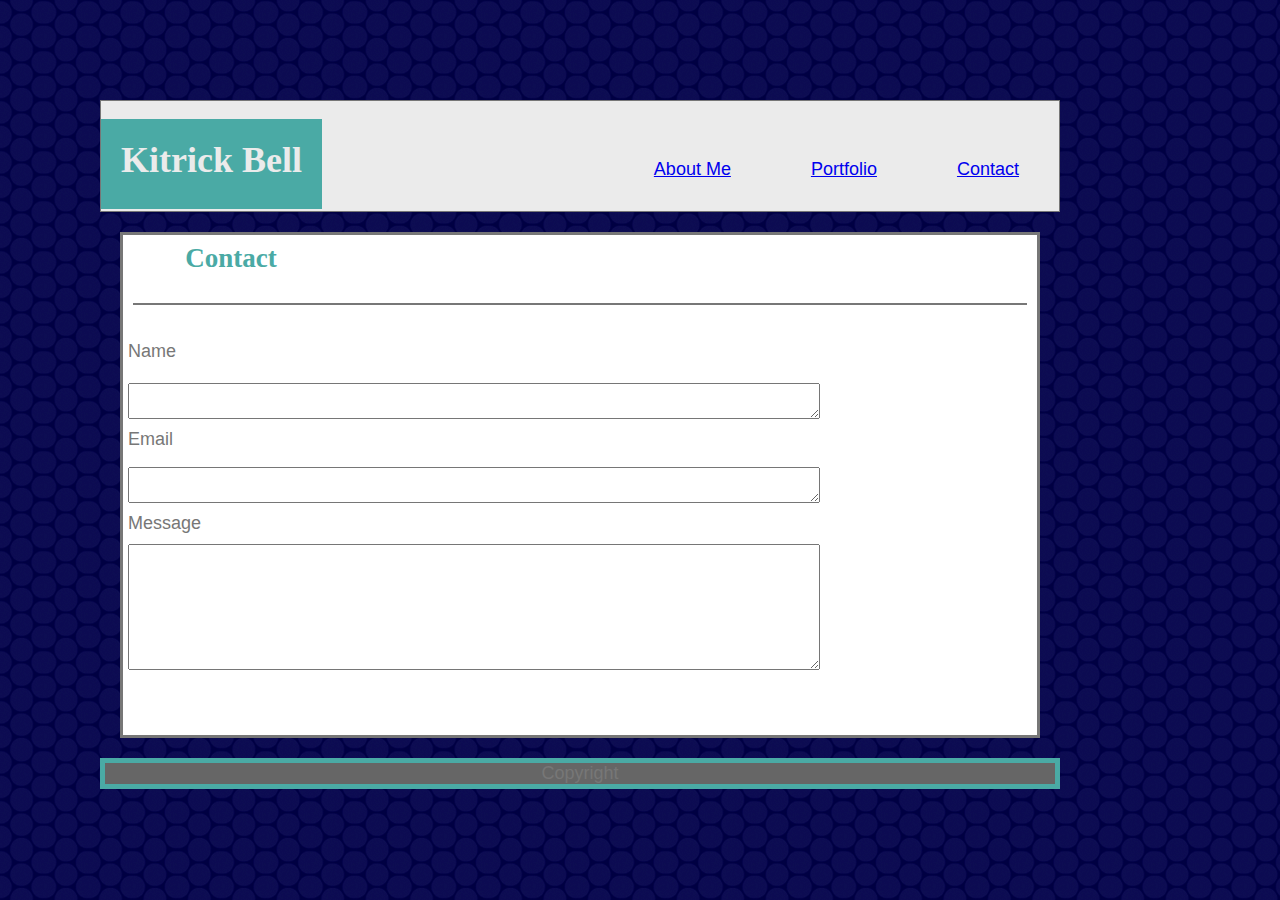
==== contact.html @ 729de022 "Added text area boxes to the contact html and floated the boxes and the labels to the left. Added di" ====
<!DOCTYPE html>
<html lang="en">
<head>
        <meta charset="UTF-8">
        <meta name="viewport" content="width=device-width, initial-scale=1.0">
        <meta http-equiv="X-UA-Compatible" content="ie=edge">
    
    <title>Portfolio</title>
   
    <link rel="stylesheet" type="text/css" href="contact.css">
</head>
<body>
    
    
<nav>
    <ul>
        <h1>Kitrick Bell</h1>
        <li><a href="#">Contact</a></li>
        <li><a href="#">Portfolio</a></li>
        <li><a href="index.html">About Me</a></li>
      
       

    </ul>

</nav>


<section>
    <h2>Contact</h2> 
    <hr style="border: 1px solid #777777;" />
    
    <div>
         <br> 
            <label>Name</label>
               
         </br> 
         <br><textarea> </textarea> </br>
        
         <br>
          <label>Email</label>

        </br>

        <br> <textarea> </textarea></br>

        <br>
        <label>Message</label> 
         </br>
        
        <textarea id="input" name="input" rows="8" cols="50">
            
         
         </textarea>
     

    
       

    </div>

</section>


    <footer>Copyright</footer>
</body>
</html>
---- contact.css ----
body 
{ margin: 100px; 
Border: #dddddd;
background-image: url("circle-blues.png");
width: 960px;
font-size: 18px;    
text-align: center;
font-family: Arial, Helvetica, sans-serif;
color: #777777;
}


section
{ background: #ffffff;
    border-style: solid;
    margin:20px;
    height: 500px;

    
}

nav
{ 
    height: 110px;
    border: 1px solid #777777;
    background: #ebebeb;
}



nav ul
{ list-style: none;
    background:#ebebeb;
    text-align: center;
    padding: 0;
    
    }



li
{
    color: #777;
    margin: 20px;
    padding: 20px;
    float: right;
list-style: none;


}

h1
{
    background: #4aaaa5;
    text-align: left;
    float:left;
    padding: 20px;
    margin: 0px;
    height:50px;
    font-family: Georgia, 'Times New Roman', Times, serif;
    color:#ebebeb;
}



h2
{
    clear:left;
    color: #4aaaa5;
    margin:8px;
    width: 200px;
    height: 50px;
    font-family: Georgia, 'Times New Roman', Times, serif;
}
hr
{clear: both;
margin:10px;

}

footer
{ background: #666666;
border-style: solid;
border:5px solid #4aaaa5;
}

label
{
float:left;
clear:left;
Margin: 5px;
}
textarea
{ float:left;
    clear:left;
    width:75%;
margin: 5px;
}
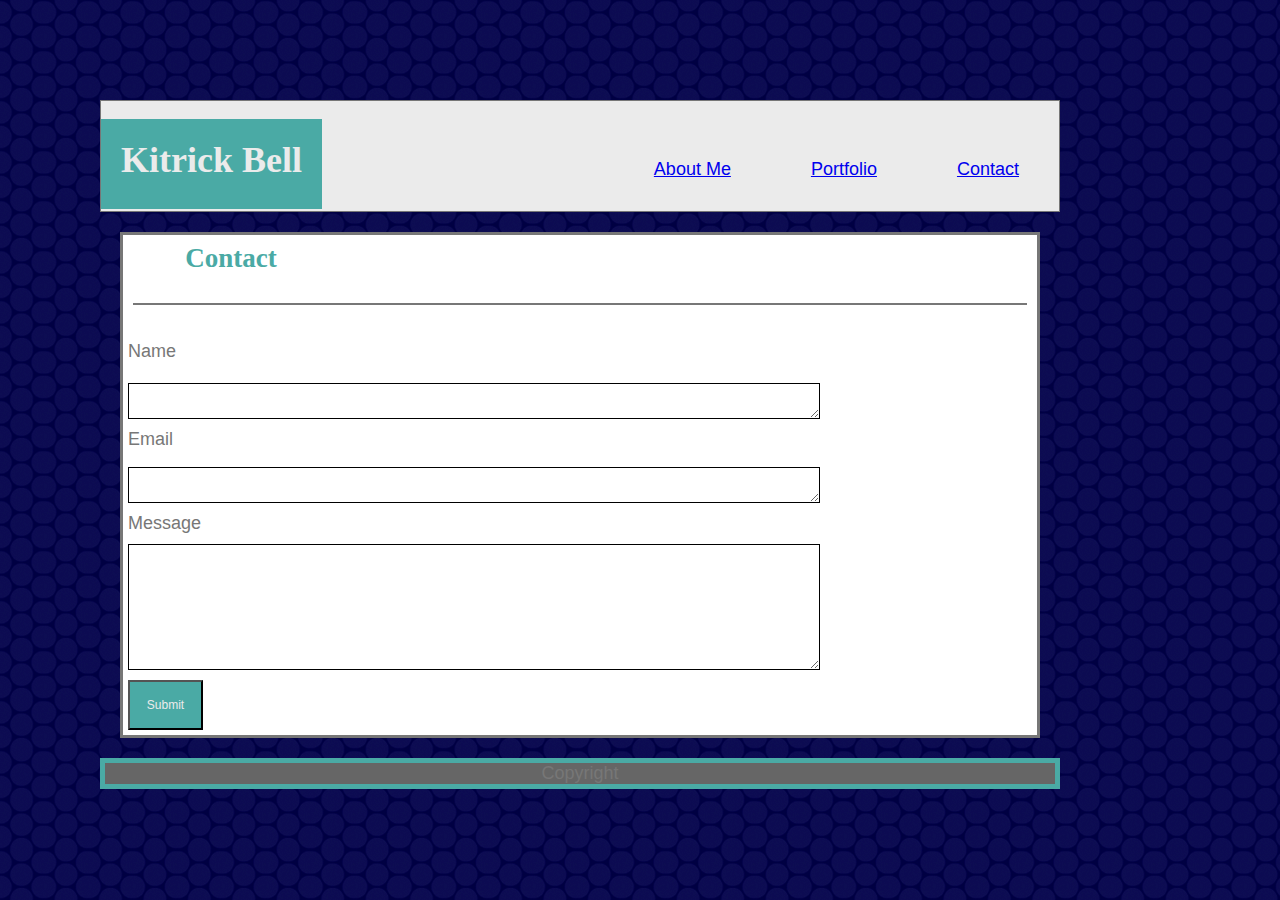
==== commit f1ab802a: "added a submit button to the contact.html, also added some styles to the button in the contact.css" ====
--- a/contact.html
+++ b/contact.html
@@ -53,6 +53,9 @@
             
          
          </textarea>
+         <br>
+         <button> Submit </button>
+        </br>
      
 
     
--- a/contact.css
+++ b/contact.css
@@ -95,4 +95,15 @@
     clear:left;
     width:75%;
 margin: 5px;
+border: 1px solid;
 }
+
+button
+{clear:both;
+float: left;
+margin: 5px;
+background: #4aaaa5;
+color: #ebebeb;
+height: 50px;
+width: 75px;
+font-size: 12px;}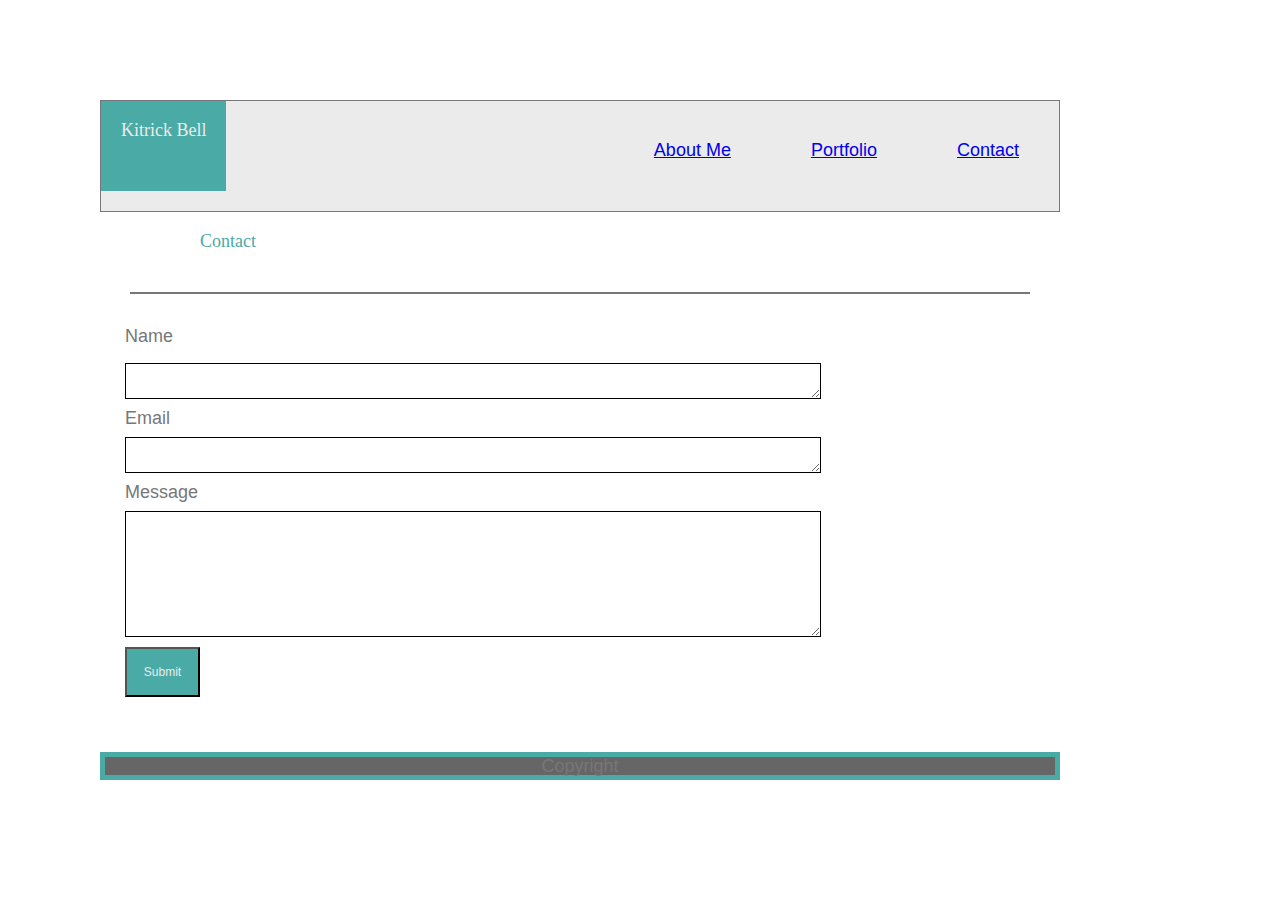
==== commit 4e58cae1: "added resets to my html files as instructed" ====
--- a/contact.html
+++ b/contact.html
@@ -7,8 +7,8 @@
         <meta http-equiv="X-UA-Compatible" content="ie=edge">
     
     <title>Portfolio</title>
-   
-    <link rel="stylesheet" type="text/css" href="contact.css">
+    <link rel="stylesheet" type="text/css" href="./Asset/css/reset.css">
+    <link rel="stylesheet" type="text/css" href="./Asset/css/contact.css">
 </head>
 <body>
     
@@ -16,8 +16,8 @@
 <nav>
     <ul>
         <h1>Kitrick Bell</h1>
-        <li><a href="#">Contact</a></li>
-        <li><a href="#">Portfolio</a></li>
+        <li><a href="contact.html">Contact</a></li>
+        <li><a href="portfolio.html">Portfolio</a></li>
         <li><a href="index.html">About Me</a></li>
       
        
--- a/Asset/css/contact.css
+++ b/Asset/css/contact.css
@@ -0,0 +1,109 @@
+body 
+{ margin: 100px; 
+Border: #dddddd;
+background-image: url("circle-blues.png");
+width: 960px;
+font-size: 18px;    
+text-align: center;
+font-family: Arial, Helvetica, sans-serif;
+color: #777777;
+}
+
+
+section
+{ background: #ffffff;
+    border-style: solid;
+    margin:20px;
+    height: 500px;
+
+    
+}
+
+nav
+{ 
+    height: 110px;
+    border: 1px solid #777777;
+    background: #ebebeb;
+}
+
+
+
+nav ul
+{ list-style: none;
+    background:#ebebeb;
+    text-align: center;
+    padding: 0;
+    
+    }
+
+
+
+li
+{
+    color: #777;
+    margin: 20px;
+    padding: 20px;
+    float: right;
+list-style: none;
+
+
+}
+
+h1
+{
+    background: #4aaaa5;
+    text-align: left;
+    float:left;
+    padding: 20px;
+    margin: 0px;
+    height:50px;
+    font-family: Georgia, 'Times New Roman', Times, serif;
+    color:#ebebeb;
+}
+
+
+
+h2
+{
+    clear:left;
+    color: #4aaaa5;
+    margin:8px;
+    width: 200px;
+    height: 50px;
+    font-family: Georgia, 'Times New Roman', Times, serif;
+}
+hr
+{clear: both;
+margin:10px;
+
+}
+
+footer
+{ background: #666666;
+border-style: solid;
+border:5px solid #4aaaa5;
+}
+
+label
+{
+float:left;
+clear:left;
+Margin: 5px;
+}
+textarea
+{ float:left;
+    clear:left;
+    width:75%;
+margin: 5px;
+border: 1px solid;
+}
+
+button
+{clear:both;
+float: left;
+margin: 5px;
+background: #4aaaa5;
+color: #ebebeb;
+height: 50px;
+width: 75px;
+font-size: 12px;}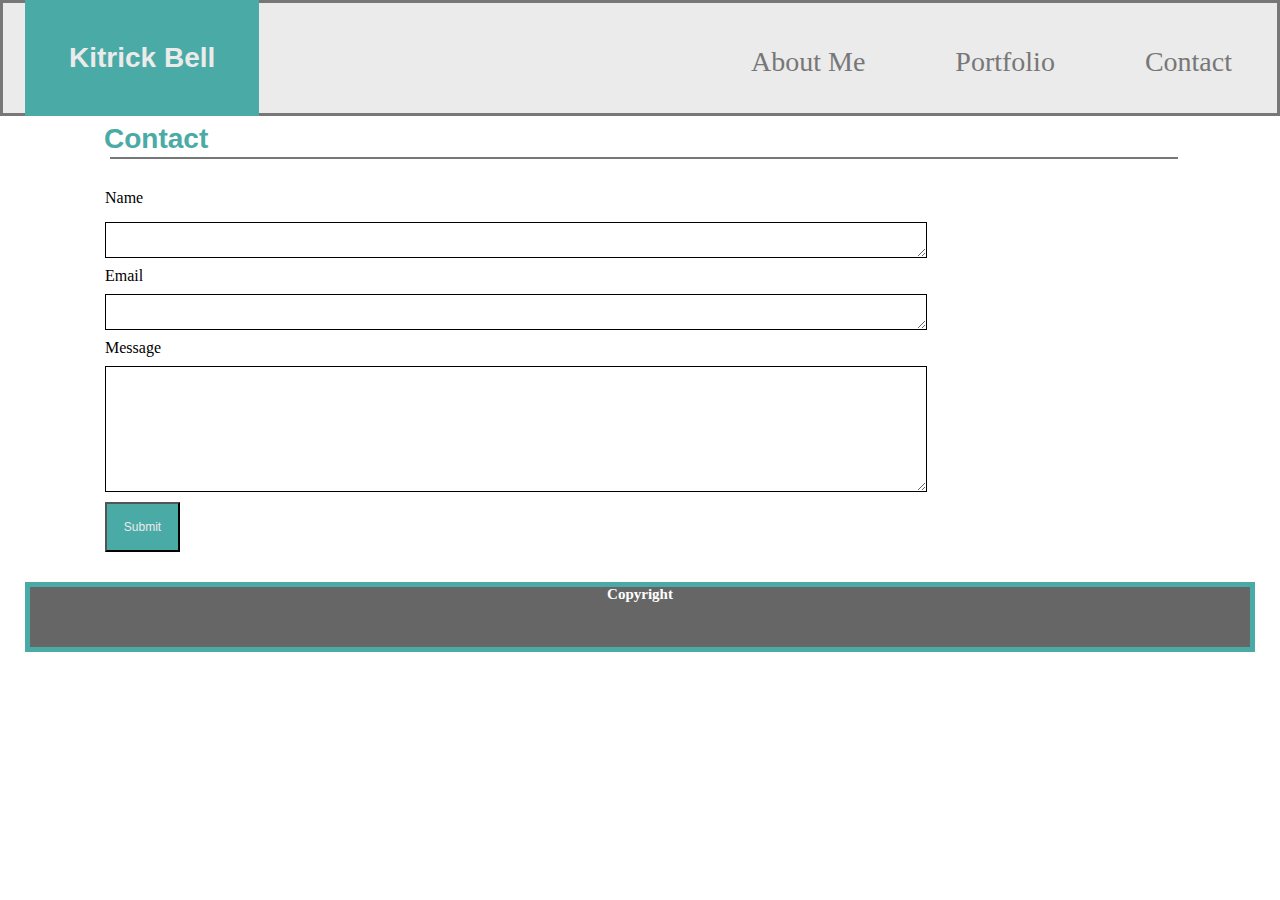
==== commit f28036e1: "reapplied css styles to the contact css file caused by the changes from the reset" ====
--- a/contact.html
+++ b/contact.html
@@ -11,11 +11,16 @@
     <link rel="stylesheet" type="text/css" href="./Asset/css/contact.css">
 </head>
 <body>
-    
+    <header>
+            <div class = "name"> 
+            <h1>Kitrick Bell</h1>
+            </div>
+    </header>
     
 <nav>
+   
     <ul>
-        <h1>Kitrick Bell</h1>
+
         <li><a href="contact.html">Contact</a></li>
         <li><a href="portfolio.html">Portfolio</a></li>
         <li><a href="index.html">About Me</a></li>
--- a/Asset/css/contact.css
+++ b/Asset/css/contact.css
@@ -1,77 +1,71 @@
-body 
-{ margin: 100px; 
-Border: #dddddd;
-background-image: url("circle-blues.png");
-width: 960px;
-font-size: 18px;    
-text-align: center;
-font-family: Arial, Helvetica, sans-serif;
-color: #777777;
-}
 
+.name
+{
+    float: left;
+    background: #4aaaa5;
+    font-family: 'Segoe UI', Tahoma, Geneva, Verdana, sans-serif;
+    color:#ebebeb;
+    font-size: 28px;
+    padding: 44px;
+    margin-left: 25px;
+    font-weight: 600;
 
-section
-{ background: #ffffff;
-    border-style: solid;
-    margin:20px;
-    height: 500px;
-
-    
 }
 
 nav
 { 
     height: 110px;
-    border: 1px solid #777777;
+    border: 3px solid #777777;
     background: #ebebeb;
 }
 
-
-
 nav ul
-{ list-style: none;
-    background:#ebebeb;
-    text-align: center;
-    padding: 0;
+{ 
+    text-decoration: none;
+    
     
     }
+a{
+    text-decoration: none;
+    color: #777;
+    font: weight 600;
+    
+}
+    
+li
+    { list-style: none;
+     font-size: 28px;
+    background:#ebebeb;
+    float: right;
+    padding: 20px;
+   margin:25px;
+    
+  
+    }
 
+section
+{  display: inline-block;
+     background: #ffffff;
+    border-style: solid;
+    margin-left:100px;
+    width:85%;
+    clear:both;
+   
+    
+}
 
-
-li
-{
-    color: #777;
-    margin: 20px;
-    padding: 20px;
-    float: right;
-list-style: none;
-
+h2{
+    float: left;
+    font-family: 'Segoe UI', Tahoma, Geneva, Verdana, sans-serif;
+    color:#4aaaa5;
+    font-size: 28px;
+    padding: 4px;
+    margin-left: 0px;
+    font-weight: bold;
 
 }
 
-h1
-{
-    background: #4aaaa5;
-    text-align: left;
-    float:left;
-    padding: 20px;
-    margin: 0px;
-    height:50px;
-    font-family: Georgia, 'Times New Roman', Times, serif;
-    color:#ebebeb;
-}
 
-
-
-h2
-{
-    clear:left;
-    color: #4aaaa5;
-    margin:8px;
-    width: 200px;
-    height: 50px;
-    font-family: Georgia, 'Times New Roman', Times, serif;
-}
 hr
 {clear: both;
 margin:10px;
@@ -82,6 +76,12 @@
 { background: #666666;
 border-style: solid;
 border:5px solid #4aaaa5;
+height: 60px;
+color: white;
+text-align:center;
+margin:25px;
+font-weight: bold;
+font-size: 15px;
 }
 
 label
